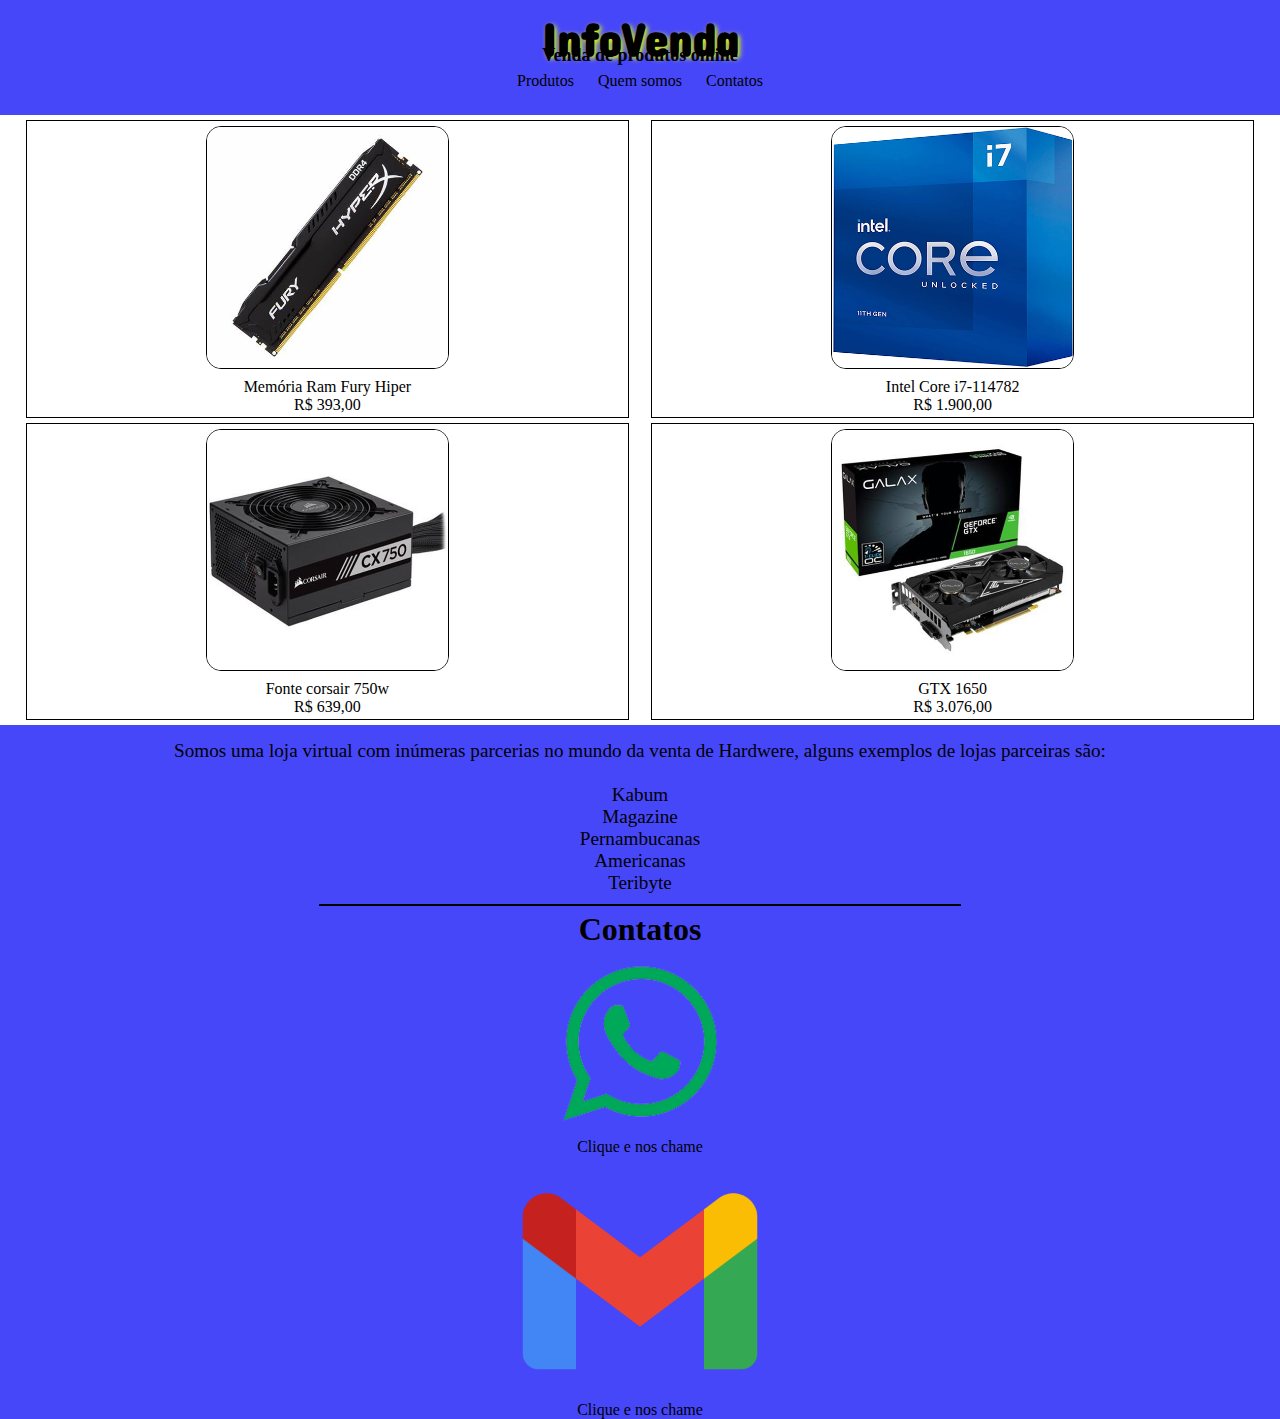
==== index.html @ c73e4640 "Add files via upload" ====
<!DOCTYPE html>
<html lang="pt-br">
<head>
    <meta charset="UTF-8">
    <meta http-equiv="X-UA-Compatible" content="IE=edge">
    <meta name="viewport" content="width=device-width, initial-scale=1.0">
    <title>InfoVenda</title>
    <link rel="stylesheet" href="estiloindex.css">
    <link rel="shortcut icon" href="icone.jpg" type="jpg">
    <script>
        alert("Seja bem vindo, todas as imagens são links, boas compras ^^")
    </script>
</head>
<body>
    <header>
        <h1>InfoVenda</h1>
        <h2>Venda de produtos online</h2>
            <div class="menu">
                <a href="#">Produtos</a>
                <a href="#somos">Quem somos</a>
                <a href="#contatos">Contatos</a>

            </div>
    </header>
        <div class="item2">
        <picture class="pic2">
            <a href="processador.html"><img  src="i7.jpg"></a>
            <figcaption class="fig2">Intel Core i7-114782<br>R$ 1.900,00</figcaption>
        </picture>
    </div>
    <div class="item">
        <picture class="pic">
            <a href="ram.html"><img src="ram.jpg"></a>
            <figcaption class="fig">Memória Ram Fury Hiper<br>R$ 393,00</figcaption>
        </picture>
    </div>
    <div class="item2">
        <picture class="pic2">
            <a href="gtx.html" target="_blank"><img src="video.jpg"></a>
            <figcaption class="fig2">GTX 1650<br>R$ 3.076,00</figcaption>
        </picture>
    </div>
    <div class="item">
        <picture class="pic">
            <a href="fonte.html"><img src="fonte.jpg"></a>
            <figcaption class="fig">Fonte corsair 750w<br>R$ 639,00</figcaption>
        </picture>
    </div>
    <footer>
        <nav id="somos" class="somos">
            Somos uma loja virtual com inúmeras parcerias no mundo da venta de Hardwere, alguns exemplos de lojas parceiras são:
            <br>
            <br>
            <ul>
                <li>Kabum</li>
                <li>Magazine</li>
                <li>Pernambucanas</li>
                <li>Americanas</li>
                <li>Teribyte</li>
            </ul>
        </nav>
        <hr style="width: 50%; margin: auto; border: 1px solid black;">
        <h1 id="contatos" class="contatos">Contatos</h1>
       
        <div class="zap">
            <picture class="pzap">
                <a href="https://api.whatsapp.com/send?phone=5517991111822&text=Seja%20bem%20vindo%20a%20loja%20InfoVenda%2C%20o%20que%20deseja%20%3F" target="_blank"><img src="zap.png" class="fzap"></a>
                <figcaption class="lzap">Clique e nos chame</figcaption>
            </picture>
        </div>
        <div class="email">
            <picture class="gmail">
                <a href = "mailto: giovani.braz@fatec.sp.gov.br? subject = Bem%20vindo%20ao%20InfoVenda!"><img src="ema.png" alt=""></a>
            </picture>
            <figcaption class="ee">Clique e nos chame</figcaption>
        </div>
    </footer>
</body>
</html>
---- estiloindex.css ----
*{
    padding: 0px;
    margin: 0px;
}

header{
    background-color: rgb(71, 71, 250);
    width: 100%;
    height: 115px;
}

header h1{
    margin: 0;
    text-align: center;
    padding-top: 10px;
    font-family: titulo;
    font-size: 35pt;
    margin-bottom: -2px;
}

header h2{
    font-size: 13.5pt;
    text-align: center;
    margin-top: -2px;
}



.menu{
    text-align: center;
    margin-top: 6px;
}

.menu a{
    padding-left: 10px;
    padding-right: 10px;
    text-decoration: none;
    color: black;
}

.menu a:hover{
    text-shadow: 2px 2px 2px rgb(0, 0, 0);
    color: white;
}

header h1:hover{
    text-shadow: 2px 2px 5px rgb(229, 255, 0);
}

@font-face {
    font-family: titulo;
    src: url(concert-one.ttf);
 }


 .item{
     border: 1px solid black;
     width: 47%;
     height: 20%;
     text-align: center;
     margin-top: 5px;
     margin-left: 2%;
 }

 .item .pic img{
     width: 40%;
     border: 1px solid black;
     margin-top: 5px;
     border-radius: 15px;
 }

.fig{
    margin-bottom: 3px;
    margin-top: 5px;
}
.item2{
    border: 1px solid black;
    width: 47%;
    height: 20%;
    text-align: center;
    margin-top: 5px;
    margin-right: 2%;
    float: right;
}

.item2 .pic2 img{
    width: 40%;
    border: 1px solid black;
    margin-top: 5px;
    border-radius: 15px;
}

.fig2{
   margin-bottom: 3px;
   margin-top: 5px;
}

.somos{
    text-align: center;
    padding: 5px;
    font-size: 120%;
    margin-top: 5px;
    background-color: rgb(71, 71, 250);
    padding-top: 15px;
    margin-bottom: 5px;
}

.zap{
    text-align: center;
}

.zap .pzap img{
    width: 20%;
}

.contatos{
    text-align: center;
    margin-bottom: 5px;
    margin-top: 5px;
}

.email img{
    width: 20%;
}

.email{
    text-align: center;
}

.ee{
    margin-top: -15px;
}

footer{
    background-color: rgb(71, 71, 250);
}
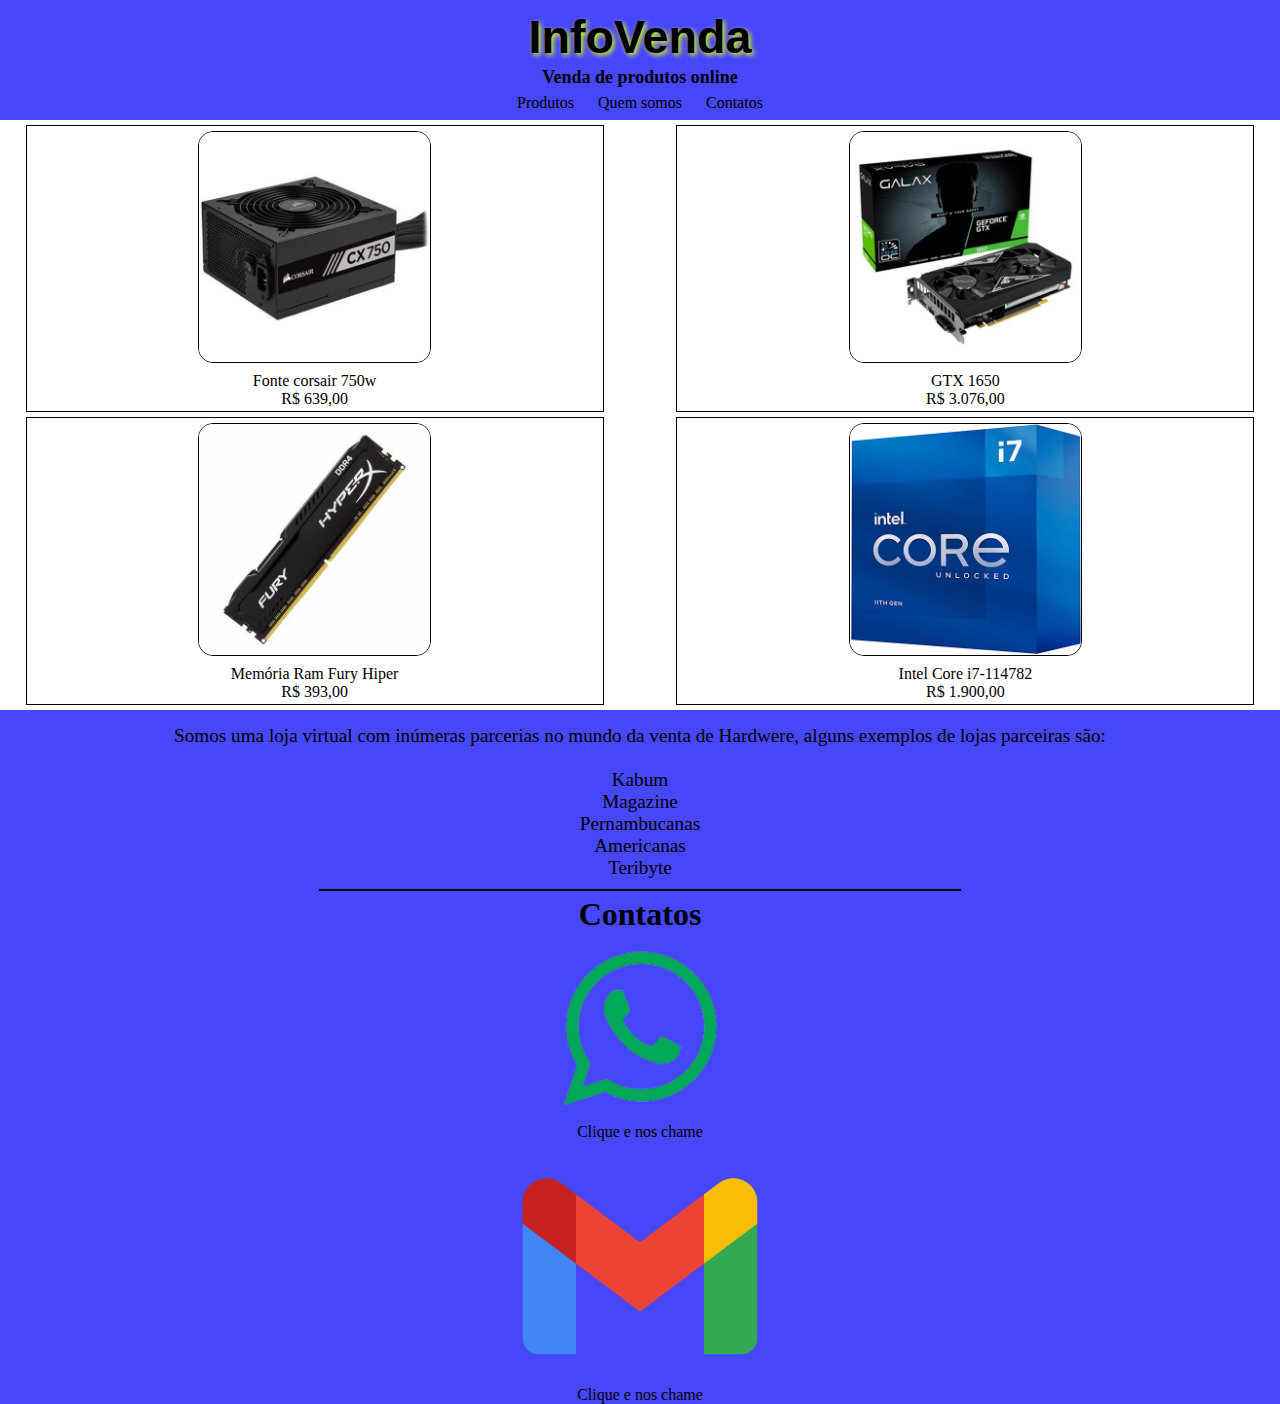
==== commit c1d51605: "Add files via upload" ====
--- a/index.html
+++ b/index.html
@@ -22,18 +22,6 @@
 
             </div>
     </header>
-        <div class="item2">
-        <picture class="pic2">
-            <a href="processador.html"><img  src="i7.jpg"></a>
-            <figcaption class="fig2">Intel Core i7-114782<br>R$ 1.900,00</figcaption>
-        </picture>
-    </div>
-    <div class="item">
-        <picture class="pic">
-            <a href="ram.html"><img src="ram.jpg"></a>
-            <figcaption class="fig">Memória Ram Fury Hiper<br>R$ 393,00</figcaption>
-        </picture>
-    </div>
     <div class="item2">
         <picture class="pic2">
             <a href="gtx.html" target="_blank"><img src="video.jpg"></a>
@@ -44,6 +32,18 @@
         <picture class="pic">
             <a href="fonte.html"><img src="fonte.jpg"></a>
             <figcaption class="fig">Fonte corsair 750w<br>R$ 639,00</figcaption>
+        </picture>
+    </div>
+        <div class="item3">
+        <picture class="pic3">
+            <a href="processador.html"><img  src="i7.jpg"></a>
+            <figcaption class="fig3">Intel Core i7-114782<br>R$ 1.900,00</figcaption>
+        </picture>
+    </div>
+    <div class="item">
+        <picture class="pic">
+            <a href="ram.html"><img src="ram.jpg"></a>
+            <figcaption class="fig">Memória Ram Fury Hiper<br>R$ 393,00</figcaption>
         </picture>
     </div>
     <footer>
--- a/estiloindex.css
+++ b/estiloindex.css
@@ -6,22 +6,20 @@
 header{
     background-color: rgb(71, 71, 250);
     width: 100%;
-    height: 115px;
+    height: 120px;
 }
 
 header h1{
-    margin: 0;
     text-align: center;
     padding-top: 10px;
-    font-family: titulo;
+    font-family: Arial, Helvetica, sans-serif;
     font-size: 35pt;
-    margin-bottom: -2px;
 }
 
 header h2{
     font-size: 13.5pt;
     text-align: center;
-    margin-top: -2px;
+    margin-top: 3px;
 }
 
 
@@ -55,8 +53,7 @@
 
  .item{
      border: 1px solid black;
-     width: 47%;
-     height: 20%;
+     width: 45%;
      text-align: center;
      margin-top: 5px;
      margin-left: 2%;
@@ -75,8 +72,7 @@
 }
 .item2{
     border: 1px solid black;
-    width: 47%;
-    height: 20%;
+    width: 45%;
     text-align: center;
     margin-top: 5px;
     margin-right: 2%;
@@ -91,6 +87,26 @@
 }
 
 .fig2{
+   margin-bottom: 3px;
+   margin-top: 5px;
+}
+.item3{
+    border: 1px solid black;
+    width: 45%;
+    text-align: center;
+    margin-top: 5px;
+    margin-right: 2%;
+    float: right;
+}
+
+.item3 .pic3 img{
+    width: 40%;
+    border: 1px solid black;
+    margin-top: 5px;
+    border-radius: 15px;
+}
+
+.fig3{
    margin-bottom: 3px;
    margin-top: 5px;
 }
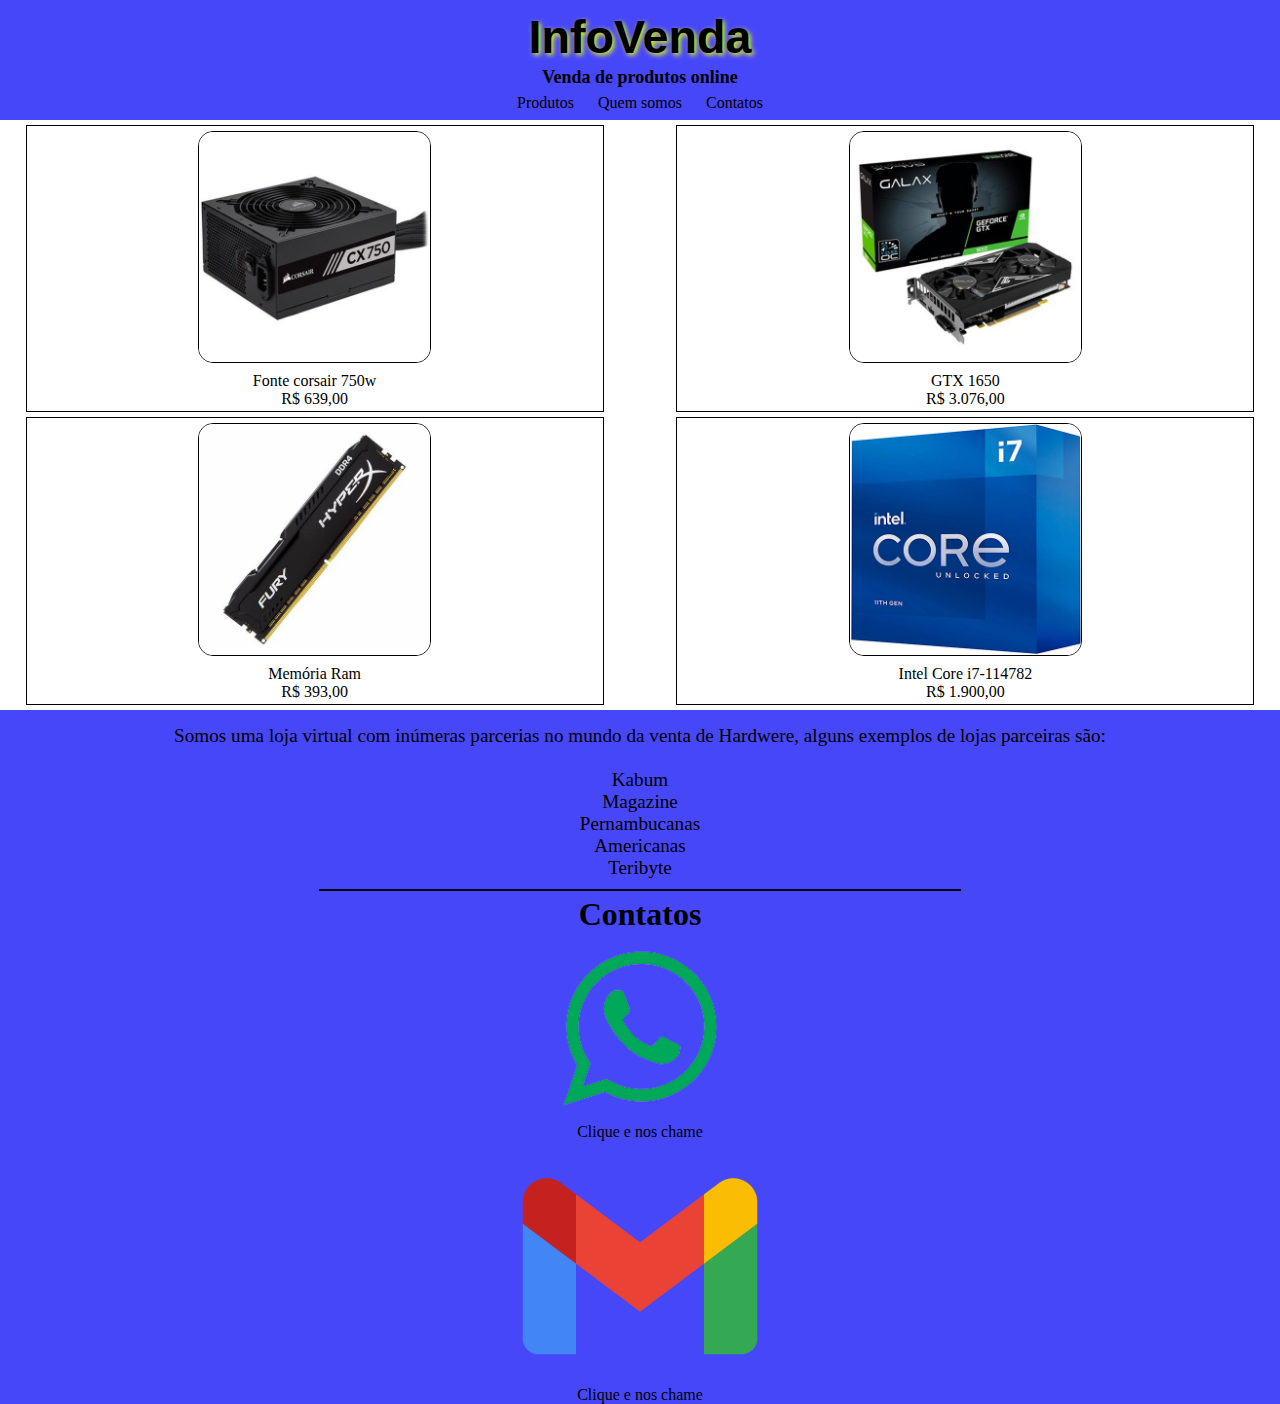
==== commit 2e875189: "Add files via upload" ====
--- a/index.html
+++ b/index.html
@@ -43,7 +43,7 @@
     <div class="item">
         <picture class="pic">
             <a href="ram.html"><img src="ram.jpg"></a>
-            <figcaption class="fig">Memória Ram Fury Hiper<br>R$ 393,00</figcaption>
+            <figcaption class="fig">Memória Ram<br>R$ 393,00</figcaption>
         </picture>
     </div>
     <footer>
